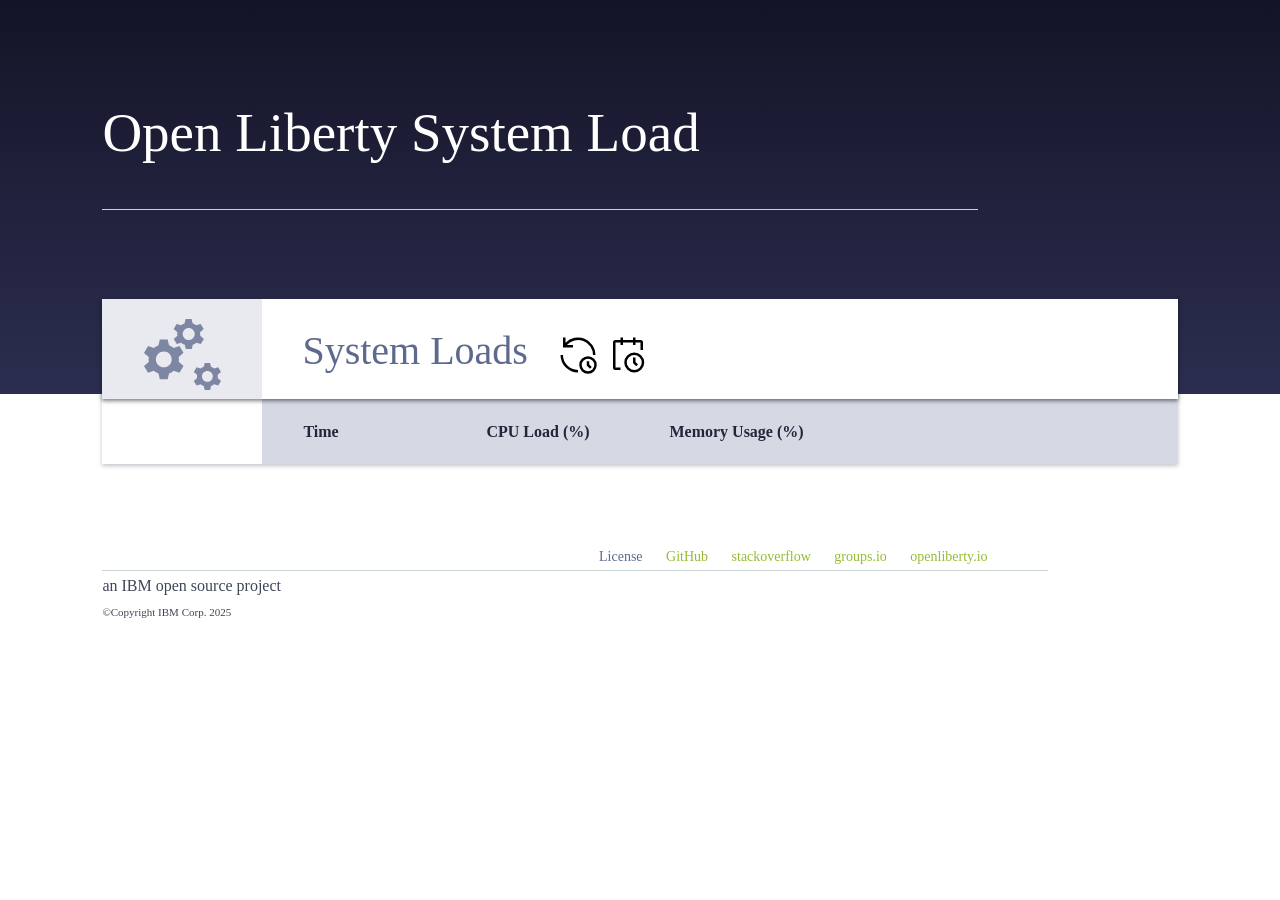
==== finish/src/main/webapp/index.html @ 235133bf "polish the app Signed-off-by: Gilbert Kwan <gkwan@ca.ibm.com>" ====
<!-- tag::copyright[] -->
<!--
  Copyright (c) 2025 IBM Corp.

  Licensed under the Apache License, Version 2.0 (the "License");
  you may not use this file except in compliance with the License.
  You may obtain a copy of the License at

    http://www.apache.org/licenses/LICENSE-2.0

  Unless required by applicable law or agreed to in writing, software
  distributed under the License is distributed on an "AS IS" BASIS,
  WITHOUT WARRANTIES OR CONDITIONS OF ANY KIND, either express or implied.
  See the License for the specific language governing permissions and
  limitations under the License.
-->
<!-- end::copyright[] -->
<!DOCTYPE html>
<html>
    <head>
        <meta charset="UTF-8">
        <title>Open Liberty System Load</title>
        <link rel="stylesheet" href="css/styles.css">
        <link href="favicon.ico" rel="icon" />
        <link href="favicon.ico" rel="shortcut icon" />
    </head>
    <body>
        <section id="appIntro">
            <div id="titleSection">
                <h1 id="appTitle">Open Liberty System Load</h1>
                <div class="line"></div>
                <div class="headerImage"></div>
            </div>

            <div class="msSection" id="systemLoads">
                <div class="headerRow">
                    <div class="headerIcon">
                      <img src="img/sysProps.svg"/>
                    </div>
                    <div class="headerTitle" id="sysPropTitle">
                      <h2>
                        <label>System Loads</label>
                        <img class="refreshButton"
                             src="img/refresh.svg"
                             title="Refresh system load after 5 seconds"
                             onclick="refreshCall()"/>
                        <img class="scheduleButton"
                             src="img/schedule.svg"
                             title="Schedule to refresh system load for every 10 seconds"
                             onclick="scheduleCall()"/>
                             
                      </h2>
                    </div>
                </div>
                <div class="sectionContent">
                    <table id="systemLoadsTable">
                        <tbody id="systemLoadsTableBody">
                            <tr>
                                <th style="width: 20%;">Time</th>
                                <th style="width: 20%;">CPU Load (%)</th>
                                <th>Memory Usage (%)</th>
                            </tr>
                        </tbody>
                    </table>
                </div>
            </div>
        </section>
        <footer class="bodyFooter">
            <div class="bodyFooterLink">
                <a id="licenseLink"
                   href="https://github.com/OpenLiberty/open-liberty/blob/release/LICENSE"
                >License</a>
                <a href="https://github.com/OpenLiberty">GitHub</a>
                <a href="https://stackoverflow.com/questions/tagged/open-liberty">stackoverflow</a>
                <a href="https://groups.io/g/openliberty">groups.io</a>
                <a href="https://openliberty.io/">openliberty.io</a>
            </div>
            <p id="footer_text">an IBM open source project</p>
            <p id="footer_copyright">&copy;Copyright IBM Corp. 2025</p>
        </footer>
        <script src="index.js"></script>
    </body>
</html>
---- finish/src/main/webapp/css/styles.css ----
/*******************************************************************************
* Copyright (c) 2018, 2024 IBM Corporation and others.
* All rights reserved. This program and the accompanying materials
* are made available under the terms of the Eclipse Public License v1.0
* which accompanies this distribution, and is available at
* http://www.eclipse.org/legal/epl-v10.html
*
* Contributors:
*     IBM Corporation - initial API and implementation
*******************************************************************************/
@font-face {
    font-family: BunueloLight;
    src: url("/fonts/BunueloCleanPro-Light.otf");
}

@font-face {
    font-family: BunueloSemiBold;
    src: url("/fonts/BunueloCleanPro-SemiBold.otf");
}

body{
    font-family: BunueloSemiBold;
    font-size: 16px;
    color:#24243b;
    background-color: white;
    margin: 0px;
}

section {
    padding-top: 55px;
    padding-left: 8%;
    padding-right: 8%;
    /* font-weight: 400; */
    letter-spacing:0;
    text-align:left;
}

.line {
    margin-right: 200px;
    height: 1px;
    background-color: #C8D3D3;
}

.headerImage {
    background-image: url(/img/header_ufo.png);
    background-repeat: no-repeat;
    background-position: top 20px right 15px;
    height: 103px;
    margin-top: -94px;
}

#whereTo {
    padding-bottom: 80px;
    width: 50%;
}

p {
    line-height: 22px;
    margin-top: 0px;
}
h1 {
    font-family: BunueloSemiBold;
    font-size: 40px;
    font-weight: 400;
    letter-spacing:0;
    text-align:left;
}
h2 {
    font-size: 24px;
    font-weight: 400;
}
h4 {
    margin-top: 52px;
}
a {
    text-decoration: none;
}

#appIntro {
    background-image: linear-gradient(#141427 0%, #2c2e50 100%);
    background-size: 100% calc(100% - 70px);
    background-repeat: no-repeat;
}

#titleSection {
    color: white;
    margin-bottom: 80px;
}

#appTitle {
    font-family: BunueloLight;
    font-size:55px;
}

.headerRow {
    height: 100px;
    position:relative;
    z-index:2;
    box-shadow: 0 2px 4px 0 rgba(0,0,0,0.50);
}
.headerRow > div {
    display: inline-block;
}

.collapsibleRow {
    transition: border 400ms ease-out, box-shadow 200ms linear;
    cursor: pointer;
}
.collapsibleRow:hover .headerTitle {
    background-color: #f4f4f4;
    transition: background-color 0.1s;
}
.collapsed .collapsibleRow {
    box-shadow: none;
    border-bottom: 4px solid;
}
.collapsed#healthSection > .headerRow {
    border-bottom-color: #D6D9E4;
}
.collapsed#configSection > .headerRow {
    border-bottom-color: #F8D7C1;
}
.collapsed#metricsSection > .headerRow {
    border-bottom-color: #EEF3C3;
}

.collapsed .collapsibleContent { /* collapsing animation */
    transition: all 400ms ease-out, opacity 300ms ease-in;
}
.expanded .collapsibleContent { /* expanding animation */
    transition: all 400ms ease-out, opacity 450ms ease-out;
}
.collapsed .collapsibleContent {
    opacity: 0;
    max-height: 0;
    visibility: hidden;
}
.expanded .collapsibleContent {
    opacity: 1;
    max-height: 1000px;
    visibility: visible;
}

.headerIcon {
    width: 160px;
    height: 100%;
    float: left;
    background-color: #E8EAEF;
}
.headerIcon img {
    display:block;
    margin:auto;
    margin-top: 20px;
}

#healthSection .headerIcon {
    background-color: #E8EAEF;
}
#configSection .headerIcon {
    background-color: #FDE4D1;
}
#metricsSection .headerIcon {
    background-color: #F5F8DA;
}

.headerTitle {
    background-color: white;
    color:#5d6a8e;
    letter-spacing:0;
    text-align:left;
    padding-left: 40px;
    padding-top: 10px;
    width: calc(100% - 200px); /* 160 from icon, 40 from padding */
}
#healthSection h2 {
    color: #5D6A8E;
}
#configSection h2 {
    color: #E57000;
}
#metricsSection h2 {
    color: #4F6700;
}

#sysPropTitle {
    padding-top: 28px;
}

.headerTitle > h2 {
    font-family: BunueloLight;
    font-size:40px;
    margin: 0;
}

.caret {
    position: absolute;
    right: 45px;
    top: 45px;
}

.collapsed#configSection .caret {
    background-image: url("../img/carets/caret_down_orange.svg")
}
.expanded#configSection .caret {
    background-image: url("../img/carets/caret_up_orange.svg")
}

.msSection {
    background: white;
    box-shadow: 0 2px 4px 0 rgba(63,70,89,0.31);
}

.sectionContent {
    margin-left: 160px;
}

#systemLoadsTable {
    padding-left: 160px;
    background: white;
}

button {
    border-radius:100px;
    height:44px;
    color:#24253a;
    text-align:center;
    font-family: BunueloSemiBold;
    margin-top: 25px;
    margin-bottom: 70px;
    cursor: pointer;
    border: none;
}

button a {
    text-decoration: none;
    color:#F4914D;
}

#buttonRow {
	background-color: white;
}

.refreshButton {
	width: 40px;
	height: 40px;
	vertical-align: middle;
}

.refreshButton:hover {
    background-color: #EEEFF3;
}

.scheduleButton {
	width: 40px;
	height: 40px;
    vertical-align: middle;
}

.scheduleButton:hover {
    background-color: #EEEFF3;
}

#guidesButton {
    background-color:#abd155;
    width:269px;
    font-weight: 500;
    font-size:16px;
    transition: background-color .2s;
}
#guidesButton:hover {
    background-color: #C7EE63;
}
#mpGuidesButton {
    border:2px solid #f4914d8c;
    border-radius:100px;
    font-size:20px;
    letter-spacing:0;
    padding-left: 40px;
    padding-right: 40px;
    background-color: white;
    transition: background-color .2s, color .2s;
}
#mpGuidesButton:hover {
    background-color: #f4914d;
    color: white;
}

section#openLibertyAndMp {
    background:#f4f4f5;
    background-size: 100% calc(100% - 70px);
    background-repeat: no-repeat;
}

#healthBox {
    text-align: left;
    display: table-cell;
    vertical-align: middle;
    width: 47%;
}

#healthBox > div {
    display: table-cell;
    vertical-align: middle;
}

#healthIcon {
    padding-left: 73px;
    padding-top: 56px;
    padding-bottom: 56px;
}
#healthStatusIcon {
    width: 104px;
    height: 104px;
}

#healthText {
    padding: 50px;
}

#serviceStatus {
    font-size: 50px;
    font-family: BunueloLight;
    margin-top: 30px;
}

#healthNote {
    text-align: left;
    display: table-cell;
    vertical-align: middle;
    padding-left: 43px;
    line-height: 26px;
    width: 53%;
}

table {
    width: 100%;
    font-size: 14px;
    text-align: left;
    border-collapse: collapse;
}

th {
    height: 63px;
    padding-left: 41px;
    font-size: 16px;
}
tr {
    height: 45px;
}
td {
    padding-left: 41px;
}
#systemLoadsTable tr:first-child {
    background: #D6D9E4;
}
#configTable tr:first-child {
    background: #F8D7C1;;
}
#metricsTable tr:first-child {
    background: #EEF3C3;
}

#systemLoadsTable tr:nth-child(2n+3) {
    background: #EEEFF3;
}
#configTable tr:nth-child(2n+2) {
    background: #FEF8F4;
}
#metricsTable tr:nth-child(2n+2) {
    background: #FBFCEE;
}

#systemLoadsTable .sourceRow,
#healthTable .sourceRow {
    border-top: 4px solid #D6D9E4;
}
#systemLoadsTable .sourceRow a,
#healthTable .sourceRow a {
    color: #5D6A8E;
}
#configTable .sourceRow {
    border-top: 4px solid #F8D7C1;
}
#configTable .sourceRow a {
    color: #E57000;
}
#metricsTable .sourceRow {
    border-top: 4px solid #EEF3C3;
}
#metricsTable .sourceRow a {
    color: #4F6700;
}
.sourceRow a {
    font-weight: 500;
}

#learnMore {
    margin-top: 120px;
    padding: 0px 200px 100px;
}

#learnMore > h2 {
    color:#5e6b8d;
}

.bodyFooter {
  padding: 5px 8%;
  background-image: url(/img/footer_main.png);
  background-repeat: no-repeat;
  background-position: top 20px right 110px;
  margin-bottom: 40px;
  margin-top: 50px;
  color: #3F4659;
}

.bodyFooterLink {
  font-family: BunueloSemiBold;
  font-weight: 300;
  font-size: 14px;
  letter-spacing: 0;
  border-bottom: solid 1px #C8D3D3;
  margin-top: 30px;
  margin-right: 130px;
  padding-bottom: 5px;
  padding-right: 50px;
  text-align: right;
}

.bodyFooterLink > a {
    text-decoration: none;
    padding: 10px;
    color: #96bc32;
}

#licenseLink {
  color: #5E6B8D;
  text-align: left;
}

#footer_text {
    margin-top: 4px;
    margin-bottom: 4px;
    font-size: 16px;
}

#footer_copyright {
  font-size: 11px;
}

.refreshSection {
    padding-top: 20px;
    padding-left: 160px;
    color: #3A73B4;
}

label {
    margin-right: 20px;
}
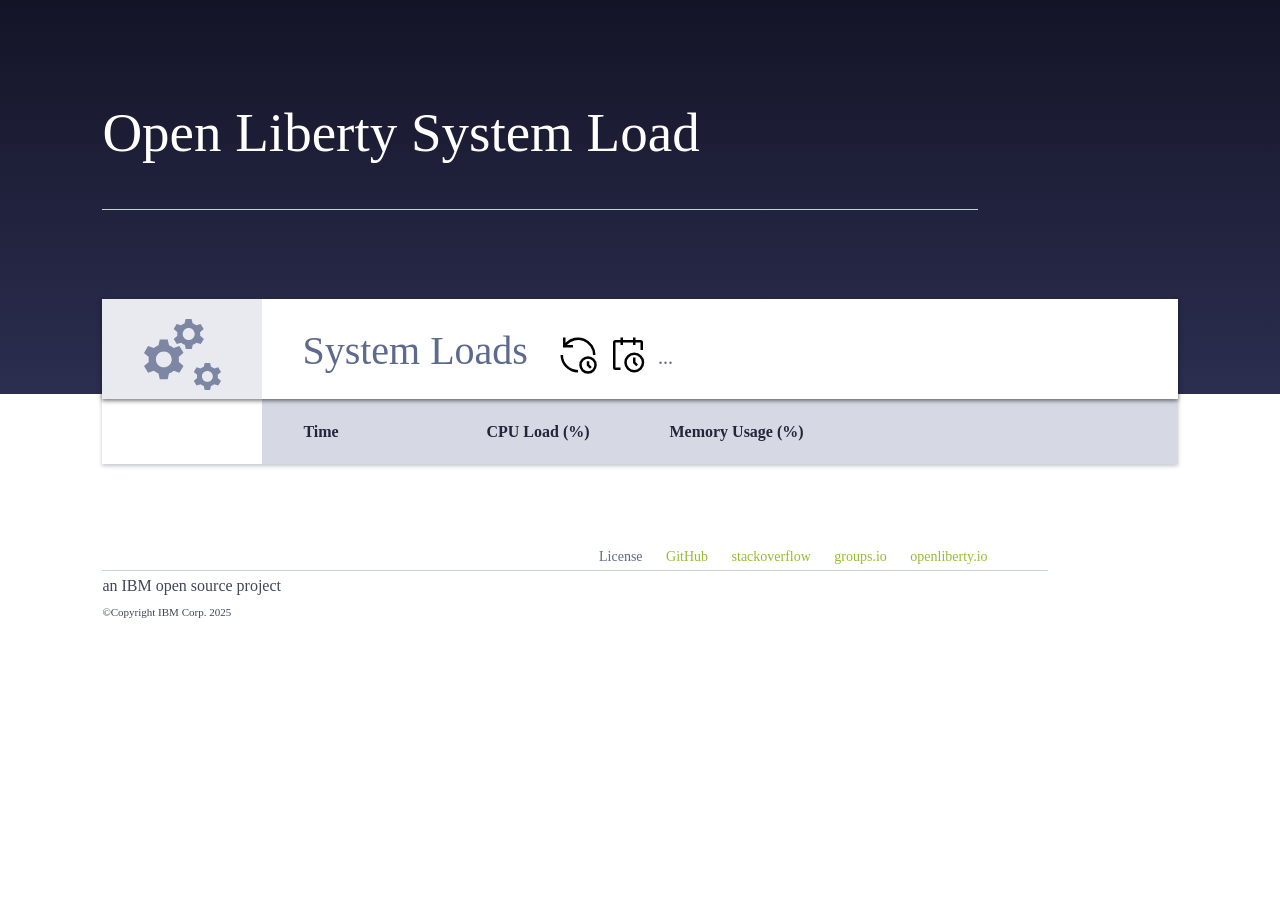
==== commit ab5a197b: "polish the app Signed-off-by: Gilbert Kwan <gkwan@ca.ibm.com>" ====
--- a/finish/src/main/webapp/index.html
+++ b/finish/src/main/webapp/index.html
@@ -46,8 +46,9 @@
                              onclick="refreshCall()"/>
                         <img class="scheduleButton"
                              src="img/schedule.svg"
-                             title="Schedule to refresh system load for every 10 seconds"
+                             title="Toggle to refresh system load for every 10 seconds"
                              onclick="scheduleCall()"/>
+                        <label id="status" class="status">...</label>
                              
                       </h2>
                     </div>
--- a/finish/src/main/webapp/css/styles.css
+++ b/finish/src/main/webapp/css/styles.css
@@ -260,76 +260,8 @@
     background-color: #EEEFF3;
 }
 
-#guidesButton {
-    background-color:#abd155;
-    width:269px;
-    font-weight: 500;
-    font-size:16px;
-    transition: background-color .2s;
-}
-#guidesButton:hover {
-    background-color: #C7EE63;
-}
-#mpGuidesButton {
-    border:2px solid #f4914d8c;
-    border-radius:100px;
-    font-size:20px;
-    letter-spacing:0;
-    padding-left: 40px;
-    padding-right: 40px;
-    background-color: white;
-    transition: background-color .2s, color .2s;
-}
-#mpGuidesButton:hover {
-    background-color: #f4914d;
-    color: white;
-}
-
-section#openLibertyAndMp {
-    background:#f4f4f5;
-    background-size: 100% calc(100% - 70px);
-    background-repeat: no-repeat;
-}
-
-#healthBox {
-    text-align: left;
-    display: table-cell;
-    vertical-align: middle;
-    width: 47%;
-}
-
-#healthBox > div {
-    display: table-cell;
-    vertical-align: middle;
-}
-
-#healthIcon {
-    padding-left: 73px;
-    padding-top: 56px;
-    padding-bottom: 56px;
-}
-#healthStatusIcon {
-    width: 104px;
-    height: 104px;
-}
-
-#healthText {
-    padding: 50px;
-}
-
-#serviceStatus {
-    font-size: 50px;
-    font-family: BunueloLight;
-    margin-top: 30px;
-}
-
-#healthNote {
-    text-align: left;
-    display: table-cell;
-    vertical-align: middle;
-    padding-left: 43px;
-    line-height: 26px;
-    width: 53%;
+.status {
+	font-size:20px;
 }
 
 table {
@@ -353,55 +285,11 @@
 #systemLoadsTable tr:first-child {
     background: #D6D9E4;
 }
-#configTable tr:first-child {
-    background: #F8D7C1;;
-}
-#metricsTable tr:first-child {
-    background: #EEF3C3;
-}
 
 #systemLoadsTable tr:nth-child(2n+3) {
     background: #EEEFF3;
 }
-#configTable tr:nth-child(2n+2) {
-    background: #FEF8F4;
-}
-#metricsTable tr:nth-child(2n+2) {
-    background: #FBFCEE;
-}
-
-#systemLoadsTable .sourceRow,
-#healthTable .sourceRow {
-    border-top: 4px solid #D6D9E4;
-}
-#systemLoadsTable .sourceRow a,
-#healthTable .sourceRow a {
-    color: #5D6A8E;
-}
-#configTable .sourceRow {
-    border-top: 4px solid #F8D7C1;
-}
-#configTable .sourceRow a {
-    color: #E57000;
-}
-#metricsTable .sourceRow {
-    border-top: 4px solid #EEF3C3;
-}
-#metricsTable .sourceRow a {
-    color: #4F6700;
-}
-.sourceRow a {
-    font-weight: 500;
-}
-
-#learnMore {
-    margin-top: 120px;
-    padding: 0px 200px 100px;
-}
-
-#learnMore > h2 {
-    color:#5e6b8d;
-}
+
 
 .bodyFooter {
   padding: 5px 8%;
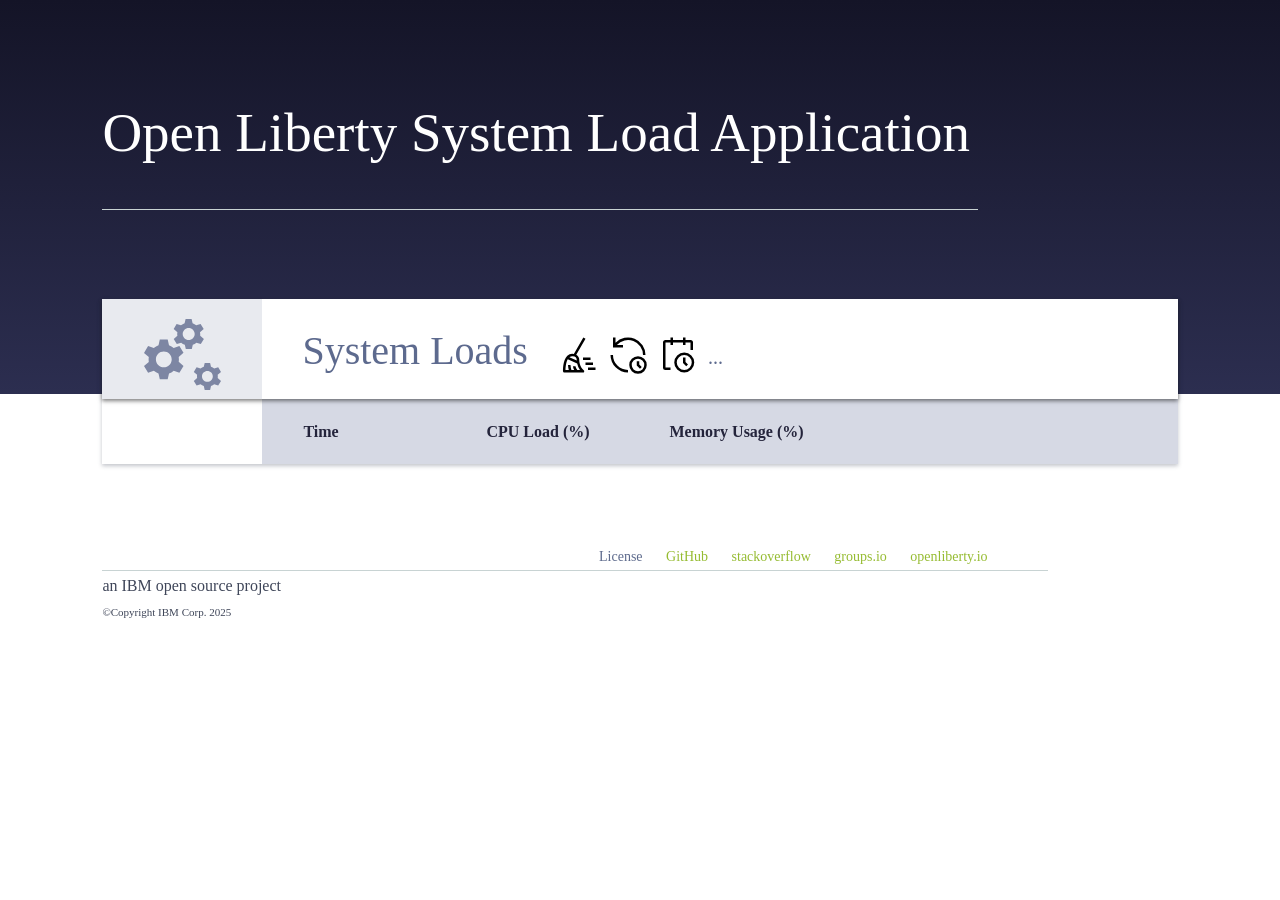
==== commit c9db0bf4: "polish the app Signed-off-by: Gilbert Kwan <gkwan@ca.ibm.com>" ====
--- a/finish/src/main/webapp/index.html
+++ b/finish/src/main/webapp/index.html
@@ -27,7 +27,7 @@
     <body>
         <section id="appIntro">
             <div id="titleSection">
-                <h1 id="appTitle">Open Liberty System Load</h1>
+                <h1 id="appTitle">Open Liberty System Load Application</h1>
                 <div class="line"></div>
                 <div class="headerImage"></div>
             </div>
@@ -40,13 +40,17 @@
                     <div class="headerTitle" id="sysPropTitle">
                       <h2>
                         <label>System Loads</label>
+                        <img class="cleanButton"
+                             src="img/clean.svg"
+                             title="Clean all system loads."
+                             onclick="cleanCall()"/>
                         <img class="refreshButton"
                              src="img/refresh.svg"
-                             title="Refresh system load after 5 seconds"
+                             title="Get system load after 5 seconds."
                              onclick="refreshCall()"/>
                         <img class="scheduleButton"
                              src="img/schedule.svg"
-                             title="Toggle to refresh system load for every 10 seconds"
+                             title="Toggle to get system load in every 10 seconds."
                              onclick="scheduleCall()"/>
                         <label id="status" class="status">...</label>
                              
--- a/finish/src/main/webapp/css/styles.css
+++ b/finish/src/main/webapp/css/styles.css
@@ -240,6 +240,16 @@
 	background-color: white;
 }
 
+.cleanButton {
+	width: 40px;
+	height: 40px;
+    vertical-align: middle;
+}
+
+.cleanButton:hover {
+    background-color: #EEEFF3;
+}
+
 .refreshButton {
 	width: 40px;
 	height: 40px;
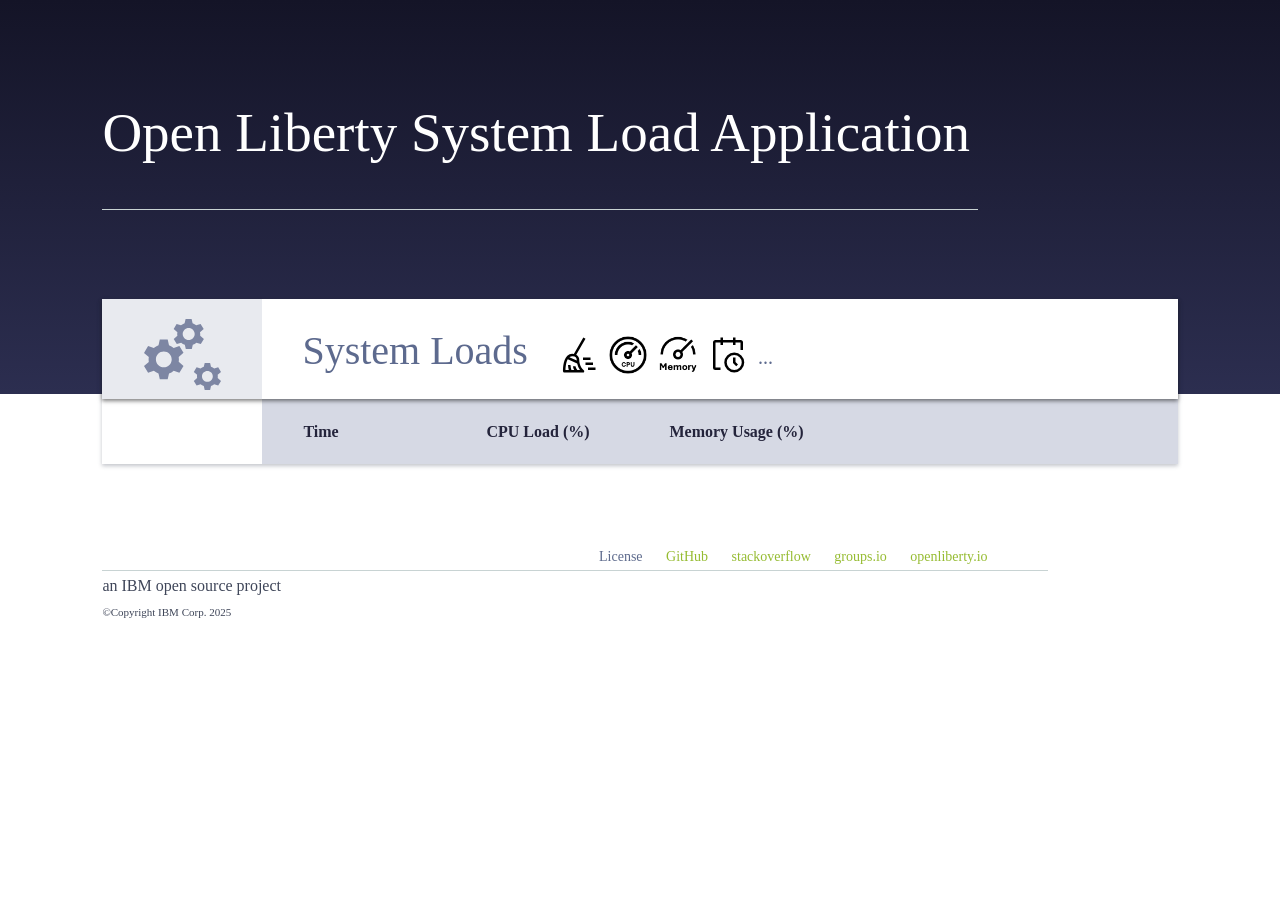
==== commit fe57f1a9: "2 ways to create async tasks Signed-off-by: Gilbert Kwan <gkwan@ca.ibm.com>" ====
--- a/finish/src/main/webapp/index.html
+++ b/finish/src/main/webapp/index.html
@@ -44,22 +44,31 @@
                              src="img/clean.svg"
                              title="Clean all system loads."
                              onclick="cleanCall()"/>
-                        <img class="refreshButton"
-                             src="img/refresh.svg"
-                             title="Get system load after 5 seconds."
-                             onclick="refreshCall()"/>
+                        <!-- tag::refreshCpuLoadButton[] -->
+                        <img class="refreshCpuLoadButton"
+                             src="img/meter-cpu.png"
+                             title="Get CPU load after 5 seconds."
+                             onclick="refreshCpuLoadCall()"/>
+                        <!-- end::refreshCpuLoadButton[] -->
+                        <!-- tag::refreshMemoryUsageButton[] -->
+                        <img class="refreshMemoryUsageButton"
+                             src="img/meter-memory.png"
+                             title="Get memory usage after 5 seconds."
+                             onclick="refreshMemoryUsageCall()"/>
+                        <!-- end::refreshMemoryUsageButton[] -->
+                        <!-- tag::scheduleButton[] -->
                         <img class="scheduleButton"
                              src="img/schedule.svg"
                              title="Toggle to get system load in every 10 seconds."
                              onclick="scheduleCall()"/>
+                        <!-- end::scheduleButton[] -->
                         <label id="status" class="status">...</label>
-                             
                       </h2>
                     </div>
                 </div>
                 <div class="sectionContent">
                     <table id="systemLoadsTable">
-                        <tbody id="systemLoadsTableBody">
+                        <tbody>
                             <tr>
                                 <th style="width: 20%;">Time</th>
                                 <th style="width: 20%;">CPU Load (%)</th>
@@ -80,8 +89,8 @@
                 <a href="https://groups.io/g/openliberty">groups.io</a>
                 <a href="https://openliberty.io/">openliberty.io</a>
             </div>
-            <p id="footer_text">an IBM open source project</p>
-            <p id="footer_copyright">&copy;Copyright IBM Corp. 2025</p>
+            <p id="footerText">an IBM open source project</p>
+            <p id="footerCopyright">&copy;Copyright IBM Corp. 2025</p>
         </footer>
         <script src="index.js"></script>
     </body>
--- a/finish/src/main/webapp/css/styles.css
+++ b/finish/src/main/webapp/css/styles.css
@@ -1,5 +1,5 @@
 /*******************************************************************************
-* Copyright (c) 2018, 2024 IBM Corporation and others.
+* Copyright (c) 2025 IBM Corporation and others.
 * All rights reserved. This program and the accompanying materials
 * are made available under the terms of the Eclipse Public License v1.0
 * which accompanies this distribution, and is available at
@@ -9,295 +9,326 @@
 *     IBM Corporation - initial API and implementation
 *******************************************************************************/
 @font-face {
-    font-family: BunueloLight;
-    src: url("/fonts/BunueloCleanPro-Light.otf");
+  font-family: BunueloLight;
+  src: url("/fonts/BunueloCleanPro-Light.otf");
 }
 
 @font-face {
-    font-family: BunueloSemiBold;
-    src: url("/fonts/BunueloCleanPro-SemiBold.otf");
-}
-
-body{
-    font-family: BunueloSemiBold;
-    font-size: 16px;
-    color:#24243b;
-    background-color: white;
-    margin: 0px;
+  font-family: BunueloSemiBold;
+  src: url("/fonts/BunueloCleanPro-SemiBold.otf");
+}
+
+body {
+  font-family: BunueloSemiBold;
+  font-size: 16px;
+  color: #24243b;
+  background-color: white;
+  margin: 0;
 }
 
 section {
-    padding-top: 55px;
-    padding-left: 8%;
-    padding-right: 8%;
-    /* font-weight: 400; */
-    letter-spacing:0;
-    text-align:left;
+  padding-top: 55px;
+  padding-left: 8%;
+  padding-right: 8%;
+  /* font-weight: 400; */
+  letter-spacing: 0;
+  text-align: left;
 }
 
 .line {
-    margin-right: 200px;
-    height: 1px;
-    background-color: #C8D3D3;
+  margin-right: 200px;
+  height: 1px;
+  background-color: #c8d3d3;
 }
 
 .headerImage {
-    background-image: url(/img/header_ufo.png);
-    background-repeat: no-repeat;
-    background-position: top 20px right 15px;
-    height: 103px;
-    margin-top: -94px;
+  background-image: url(/img/header_ufo.png);
+  background-repeat: no-repeat;
+  background-position: top 20px right 15px;
+  height: 103px;
+  margin-top: -94px;
 }
 
 #whereTo {
-    padding-bottom: 80px;
-    width: 50%;
+  padding-bottom: 80px;
+  width: 50%;
 }
 
 p {
-    line-height: 22px;
-    margin-top: 0px;
-}
+  line-height: 22px;
+  margin-top: 0;
+}
+
 h1 {
-    font-family: BunueloSemiBold;
-    font-size: 40px;
-    font-weight: 400;
-    letter-spacing:0;
-    text-align:left;
-}
+  font-family: BunueloSemiBold;
+  font-size: 40px;
+  font-weight: 400;
+  letter-spacing: 0;
+  text-align: left;
+}
+
 h2 {
-    font-size: 24px;
-    font-weight: 400;
-}
+  font-size: 24px;
+  font-weight: 400;
+}
+
 h4 {
-    margin-top: 52px;
-}
+  margin-top: 52px;
+}
+
 a {
-    text-decoration: none;
+  text-decoration: none;
 }
 
 #appIntro {
-    background-image: linear-gradient(#141427 0%, #2c2e50 100%);
-    background-size: 100% calc(100% - 70px);
-    background-repeat: no-repeat;
+  background-image: linear-gradient(#141427 0%,  #2c2e50 100%);
+  background-size: 100% calc(100% - 70px);
+  background-repeat: no-repeat;
 }
 
 #titleSection {
-    color: white;
-    margin-bottom: 80px;
+  color: white;
+  margin-bottom: 80px;
 }
 
 #appTitle {
-    font-family: BunueloLight;
-    font-size:55px;
+  font-family: BunueloLight;
+  font-size: 55px;
 }
 
 .headerRow {
-    height: 100px;
-    position:relative;
-    z-index:2;
-    box-shadow: 0 2px 4px 0 rgba(0,0,0,0.50);
-}
+  height: 100px;
+  position: relative;
+  z-index: 2;
+  box-shadow: 0 2px 4px 0 rgba(0, 0, 0, 50%);
+}
+
 .headerRow > div {
-    display: inline-block;
+  display: inline-block;
 }
 
 .collapsibleRow {
-    transition: border 400ms ease-out, box-shadow 200ms linear;
-    cursor: pointer;
-}
+  transition: border 400ms ease-out, box-shadow 200ms linear;
+  cursor: pointer;
+}
+
 .collapsibleRow:hover .headerTitle {
-    background-color: #f4f4f4;
-    transition: background-color 0.1s;
-}
+  background-color: #f4f4f4;
+  transition: background-color 0.1s;
+}
+
 .collapsed .collapsibleRow {
-    box-shadow: none;
-    border-bottom: 4px solid;
-}
+  box-shadow: none;
+  border-bottom: 4px solid;
+}
+
 .collapsed#healthSection > .headerRow {
-    border-bottom-color: #D6D9E4;
-}
+  border-bottom-color: #d6d9e4;
+}
+
 .collapsed#configSection > .headerRow {
-    border-bottom-color: #F8D7C1;
-}
+  border-bottom-color: #f8d7c1;
+}
+
 .collapsed#metricsSection > .headerRow {
-    border-bottom-color: #EEF3C3;
+  border-bottom-color: #eef3c3;
 }
 
 .collapsed .collapsibleContent { /* collapsing animation */
-    transition: all 400ms ease-out, opacity 300ms ease-in;
-}
+  transition: all 400ms ease-out, opacity 300ms ease-in;
+}
+
 .expanded .collapsibleContent { /* expanding animation */
-    transition: all 400ms ease-out, opacity 450ms ease-out;
-}
+  transition: all 400ms ease-out, opacity 450ms ease-out;
+}
+
 .collapsed .collapsibleContent {
-    opacity: 0;
-    max-height: 0;
-    visibility: hidden;
-}
+  opacity: 0;
+  max-height: 0;
+  visibility: hidden;
+}
+
 .expanded .collapsibleContent {
-    opacity: 1;
-    max-height: 1000px;
-    visibility: visible;
+  opacity: 1;
+  max-height: 1000px;
+  visibility: visible;
 }
 
 .headerIcon {
-    width: 160px;
-    height: 100%;
-    float: left;
-    background-color: #E8EAEF;
-}
+  width: 160px;
+  height: 100%;
+  float: left;
+  background-color: #e8eaef;
+}
+
 .headerIcon img {
-    display:block;
-    margin:auto;
-    margin-top: 20px;
+  display:block;
+  margin:auto;
+  margin-top: 20px;
 }
 
 #healthSection .headerIcon {
-    background-color: #E8EAEF;
+  background-color: #e8eaef;
 }
 #configSection .headerIcon {
-    background-color: #FDE4D1;
+  background-color: #fde4d1;
 }
 #metricsSection .headerIcon {
-    background-color: #F5F8DA;
+  background-color: #f5f8da;
 }
 
 .headerTitle {
-    background-color: white;
-    color:#5d6a8e;
-    letter-spacing:0;
-    text-align:left;
-    padding-left: 40px;
-    padding-top: 10px;
-    width: calc(100% - 200px); /* 160 from icon, 40 from padding */
-}
+  background-color: white;
+  color: #5d6a8e;
+  letter-spacing: 0;
+  text-align: left;
+  padding-left: 40px;
+  padding-top: 10px;
+  width: calc(100% - 200px); /* 160 from icon, 40 from padding */
+}
+
 #healthSection h2 {
-    color: #5D6A8E;
-}
+  color: #5d6a8e;
+}
+
 #configSection h2 {
-    color: #E57000;
-}
+  color: #e57000;
+}
+
 #metricsSection h2 {
-    color: #4F6700;
+  color: #4f6700;
 }
 
 #sysPropTitle {
-    padding-top: 28px;
+  padding-top: 28px;
 }
 
 .headerTitle > h2 {
-    font-family: BunueloLight;
-    font-size:40px;
-    margin: 0;
+  font-family: BunueloLight;
+  font-size: 40px;
+  margin: 0;
 }
 
 .caret {
-    position: absolute;
-    right: 45px;
-    top: 45px;
+  position: absolute;
+  right: 45px;
+  top: 45px;
 }
 
 .collapsed#configSection .caret {
-    background-image: url("../img/carets/caret_down_orange.svg")
-}
+  background-image: url("../img/carets/caret_down_orange.svg")
+}
+
 .expanded#configSection .caret {
-    background-image: url("../img/carets/caret_up_orange.svg")
+  background-image: url("../img/carets/caret_up_orange.svg")
 }
 
 .msSection {
-    background: white;
-    box-shadow: 0 2px 4px 0 rgba(63,70,89,0.31);
+  background: white;
+  box-shadow: 0 2px 4px 0 rgba(63, 70, 89, 0.31);
 }
 
 .sectionContent {
-    margin-left: 160px;
+  margin-left: 160px;
 }
 
 #systemLoadsTable {
-    padding-left: 160px;
-    background: white;
+  padding-left: 160px;
+  background: white;
 }
 
 button {
-    border-radius:100px;
-    height:44px;
-    color:#24253a;
-    text-align:center;
-    font-family: BunueloSemiBold;
-    margin-top: 25px;
-    margin-bottom: 70px;
-    cursor: pointer;
-    border: none;
+  border-radius: 100px;
+  height: 44px;
+  color: #24253a;
+  text-align: center;
+  font-family: BunueloSemiBold;
+  margin-top: 25px;
+  margin-bottom: 70px;
+  cursor: pointer;
+  border: none;
 }
 
 button a {
-    text-decoration: none;
-    color:#F4914D;
+  text-decoration: none;
+  color: #f4914d;
 }
 
 #buttonRow {
-	background-color: white;
+  background-color: white;
 }
 
 .cleanButton {
-	width: 40px;
-	height: 40px;
-    vertical-align: middle;
+  width: 40px;
+  height: 40px;
+  vertical-align: middle;
 }
 
 .cleanButton:hover {
-    background-color: #EEEFF3;
-}
-
-.refreshButton {
-	width: 40px;
-	height: 40px;
-	vertical-align: middle;
-}
-
-.refreshButton:hover {
-    background-color: #EEEFF3;
+  background-color: #eeeff3;
+}
+
+.refreshCpuLoadButton {
+  width: 40px;
+  height: 40px;
+  vertical-align: middle;
+}
+
+.refreshCpuLoadButton:hover {
+  background-color: #eeeff3;
+}
+
+.refreshMemoryUsageButton {
+  width: 40px;
+  height: 40px;
+  vertical-align: middle;
+}
+
+.refreshMemoryUsageButton:hover {
+  background-color: #eeeff3;
 }
 
 .scheduleButton {
-	width: 40px;
-	height: 40px;
-    vertical-align: middle;
+  width: 40px;
+  height: 40px;
+  vertical-align: middle;
 }
 
 .scheduleButton:hover {
-    background-color: #EEEFF3;
+  background-color: #eeeff3;
 }
 
 .status {
-	font-size:20px;
+  font-size: 20px;
 }
 
 table {
-    width: 100%;
-    font-size: 14px;
-    text-align: left;
-    border-collapse: collapse;
+  width: 100%;
+  font-size: 14px;
+  text-align: left;
+  border-collapse: collapse;
 }
 
 th {
-    height: 63px;
-    padding-left: 41px;
-    font-size: 16px;
-}
+  height: 63px;
+  padding-left: 41px;
+  font-size: 16px;
+}
+
 tr {
-    height: 45px;
-}
+  height: 45px;
+}
+
 td {
-    padding-left: 41px;
-}
+  padding-left: 41px;
+}
+
 #systemLoadsTable tr:first-child {
-    background: #D6D9E4;
+  background: #d6d9e4;
 }
 
 #systemLoadsTable tr:nth-child(2n+3) {
-    background: #EEEFF3;
+  background: #eeeff3;
 }
 
 
@@ -316,7 +347,7 @@
   font-weight: 300;
   font-size: 14px;
   letter-spacing: 0;
-  border-bottom: solid 1px #C8D3D3;
+  border-bottom: solid 1px #c8d3d3;
   margin-top: 30px;
   margin-right: 130px;
   padding-bottom: 5px;
@@ -325,33 +356,32 @@
 }
 
 .bodyFooterLink > a {
-    text-decoration: none;
-    padding: 10px;
-    color: #96bc32;
+  text-decoration: none;
+  padding: 10px;
+  color: #96bc32;
 }
 
 #licenseLink {
-  color: #5E6B8D;
-  text-align: left;
-}
-
-#footer_text {
-    margin-top: 4px;
-    margin-bottom: 4px;
-    font-size: 16px;
-}
-
-#footer_copyright {
+  color: #5e6b8d;
+  text-align: left;
+}
+
+#footerText {
+  margin-top: 4px;
+  margin-bottom: 4px;
+  font-size: 16px;
+}
+
+#footerCopyright {
   font-size: 11px;
 }
 
 .refreshSection {
-    padding-top: 20px;
-    padding-left: 160px;
-    color: #3A73B4;
+  padding-top: 20px;
+  padding-left: 160px;
+  color: #3a73b4;
 }
 
 label {
-    margin-right: 20px;
-}
-
+  margin-right: 20px;
+}
